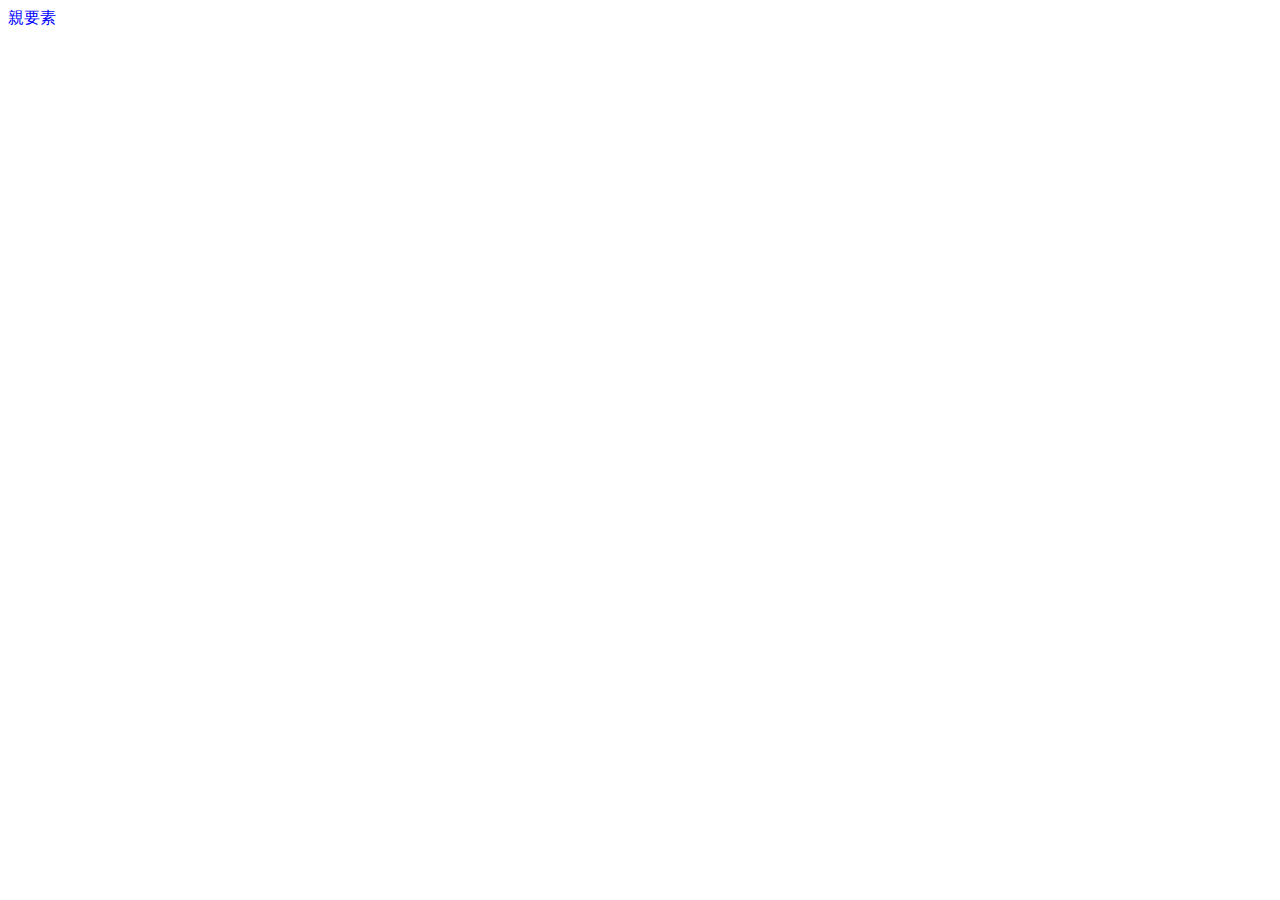
==== 02_HTMLとCSSを極める（トランジション編）/015_CSSセレクターとSassでの記法/start/index.html @ 32576aad "諸ファイルを新規作成" ====
<!DOCTYPE html>
<html lang="en">
<head>
  <meta charset="UTF-8">
  <meta http-equiv="X-UA-Compatible" content="IE=edge">
  <meta name="viewport" content="width=device-width, initial-scale=1.0">
  <title>Document</title>
  <link rel="stylesheet" href="style.css">
</head>
<body>
  <div class="parent">
    親要素

  </div>
</body>
</html>
---- 02_HTMLとCSSを極める（トランジション編）/015_CSSセレクターとSassでの記法/start/style.css ----
.parent {
  color: blue;
}
/*# sourceMappingURL=style.css.map */
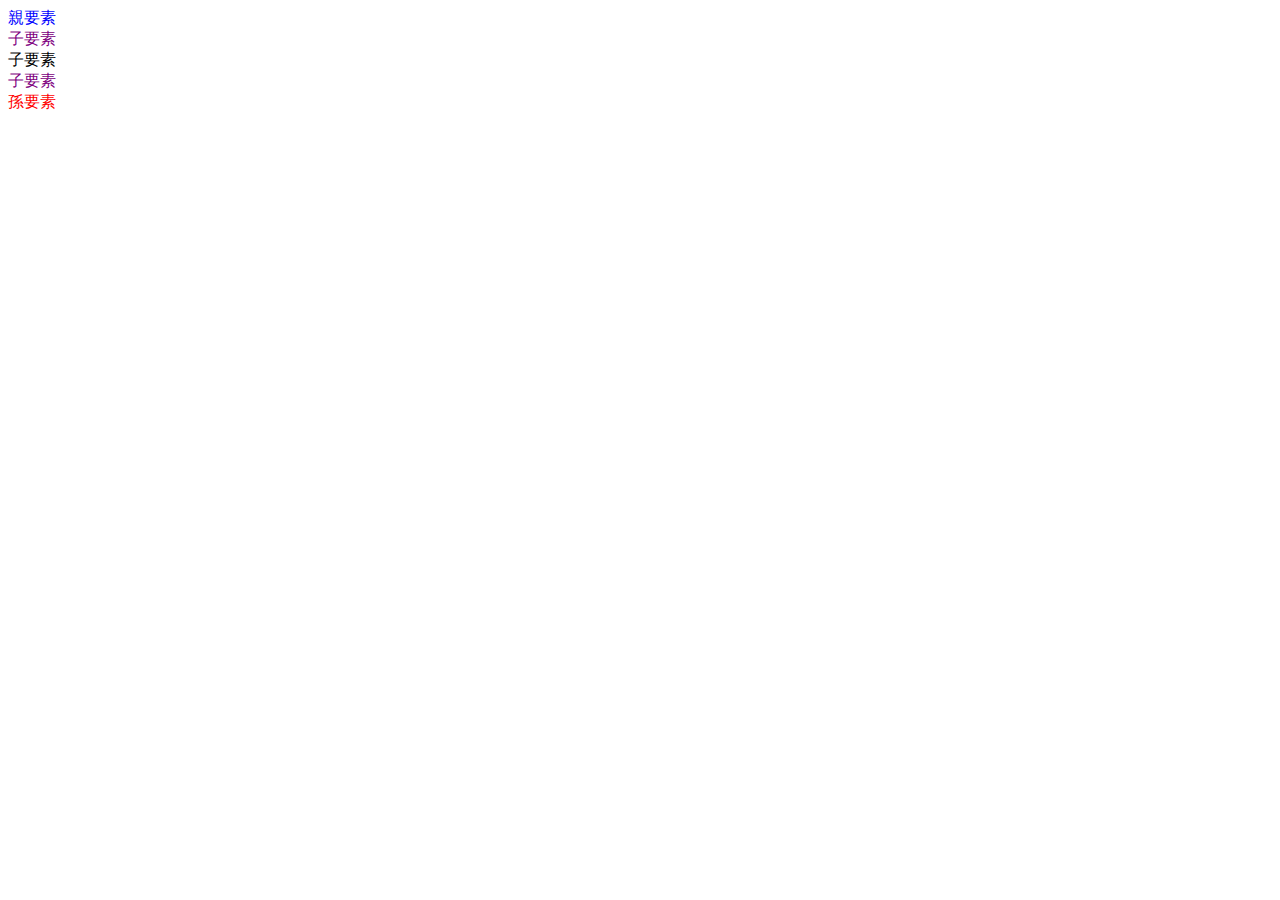
==== commit 796a2419: "セレクター指定の練習" ====
--- a/02_HTMLとCSSを極める（トランジション編）/015_CSSセレクターとSassでの記法/start/index.html
+++ b/02_HTMLとCSSを極める（トランジション編）/015_CSSセレクターとSassでの記法/start/index.html
@@ -10,7 +10,13 @@
 <body>
   <div class="parent">
     親要素
-
+    <div class="element">子要素</div>
+    <div class="element second-child">子要素</div>
+    <div class="element">子要素
+      <div class="element">
+        孫要素
+      </div>
+    </div>
   </div>
 </body>
 </html>--- a/02_HTMLとCSSを極める（トランジション編）/015_CSSセレクターとSassでの記法/start/style.css
+++ b/02_HTMLとCSSを極める（トランジション編）/015_CSSセレクターとSassでの記法/start/style.css
@@ -1,4 +1,16 @@
 .parent {
   color: blue;
 }
+
+.parent > .element {
+  color: purple;
+}
+
+.parent > .element.second-child {
+  color: black;
+}
+
+.element {
+  color: red;
+}
 /*# sourceMappingURL=style.css.map */